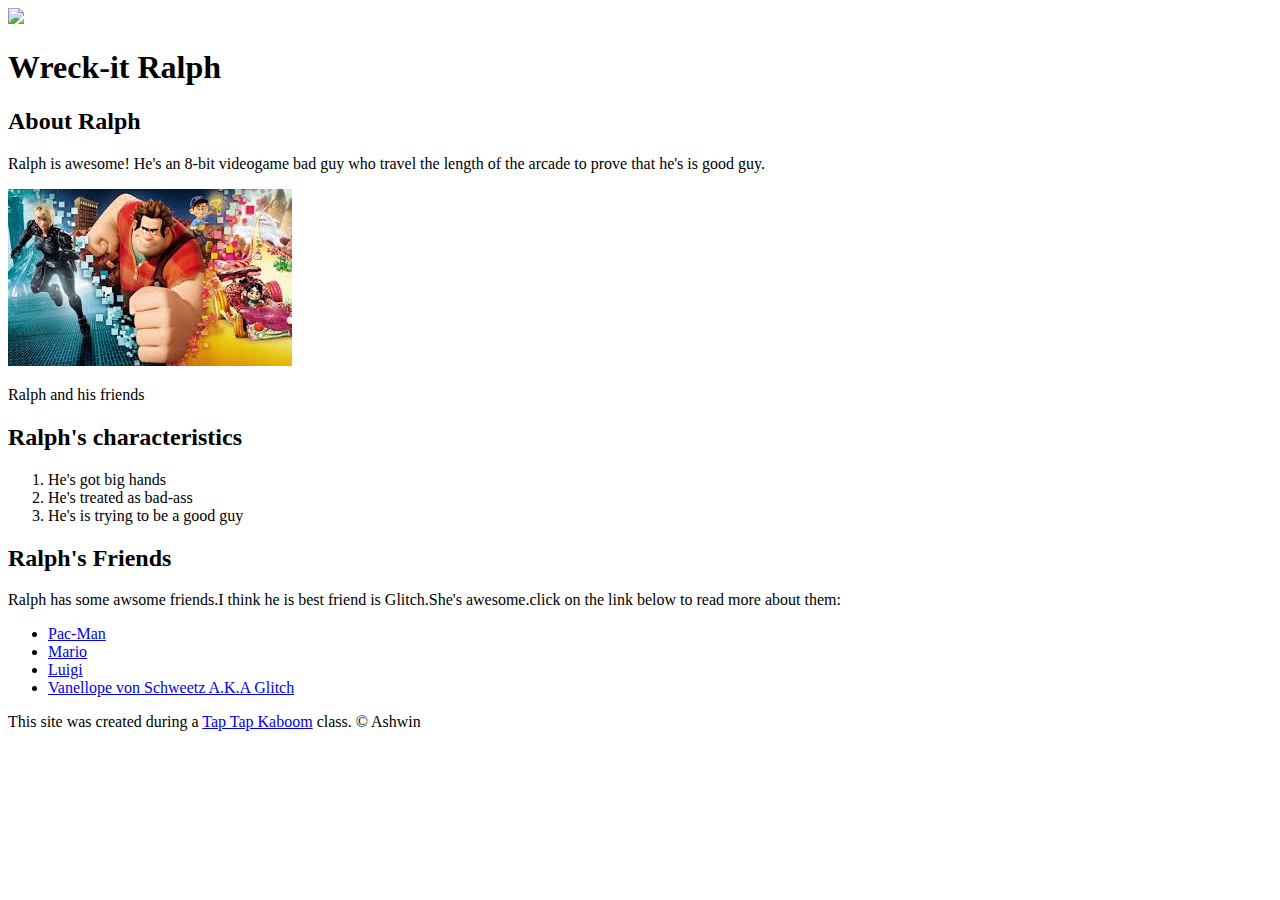
==== index.html @ b0c85661 "Added our character's  index.html file and a few images" ====
<!DOCTYPE html>
<html>
<head>
	<title>Wreck-it Ralph</title>
	<link rel="icon" href="images/Ralph-avatar.jpeg">
</head>
<body>
    <!-- header element -->
<header>
	<img src="images/Ralph-avatar.jpeg">
	<h1>Wreck-it Ralph</h1>
</header>

     <!-- main element-->
     <main>
     	<h2>About Ralph</h2>
     	<p>Ralph is awesome! He's an 8-bit videogame bad guy who travel the length of the arcade to prove that he's is good guy.</p>
     	<img src="images/ralph-big.jpg">
     	<p>Ralph and his friends</p>
     	
        <!--  characteristics -->
     	<h2>Ralph's characteristics</h2>
     	<ol>
     		<li>He's got big hands</li>
     		<li>He's treated as bad-ass</li>
     		<li>He's is trying to be a good guy</li>
     	</ol>
     	
        <!--Friends -->
     	<h2>Ralph's Friends</h2>
     	<p>Ralph has some awsome friends.I think he is best friend is Glitch.She's awesome.click on the link below to read more about them: </p>
     </main>
     <ul>
     	<li><a target="-blank" href="https://en.wikipedia.org/wiki/Pac-Man">Pac-Man</a></li>
     	<li><a target="-blank"href="https://en.wikipedia.org/wiki/Mario">Mario</a></li>
     	<li><a target="-blank"href="https://en.wikipedia.org/wiki/Luigi">Luigi</a></li>
     	<li><a target="-blank"href="https://disney.fandom.com/wiki/Vanellope_von_Schweetz">Vanellope von Schweetz A.K.A Glitch</a></li>
     	</ul>
   </main>

   <!-- Footer element -->
   <footer>
   	<p>This site was created during a <a target="blank" href="https://Taptapkaboom.com">Tap Tap Kaboom</a> class. &copy; Ashwin</p>
   </footer>
</body>
</html>
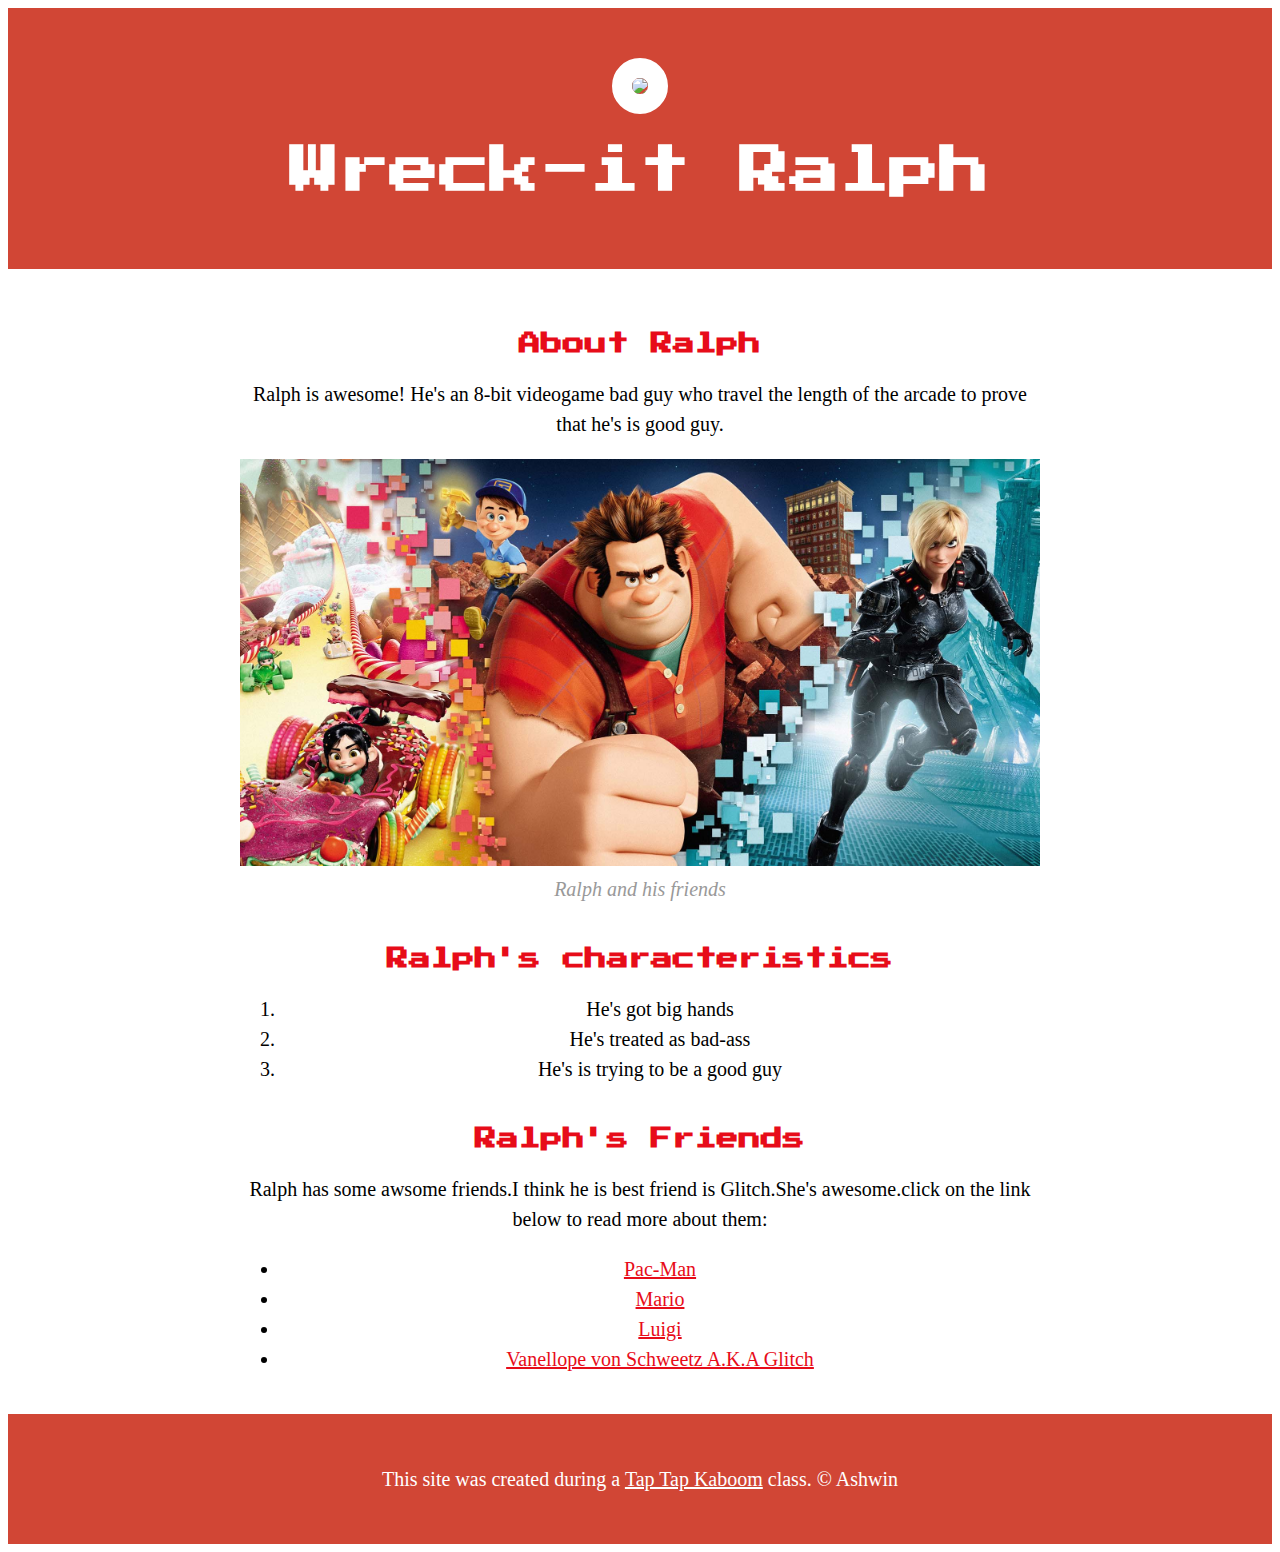
==== commit 9e8bfc28: "wrote the css for our character's website (and change some HTML)" ====
--- a/index.html
+++ b/index.html
@@ -3,6 +3,8 @@
 <head>
 	<title>Wreck-it Ralph</title>
 	<link rel="icon" href="images/Ralph-avatar.jpeg">
+	<link href='https://fonts.googleapis.com/css?family=Press Start 2P' rel='stylesheet'>
+	<link rel="stylesheet" type="text/css" href="css/hero.css">
 </head>
 <body>
     <!-- header element -->
@@ -16,7 +18,7 @@
      	<h2>About Ralph</h2>
      	<p>Ralph is awesome! He's an 8-bit videogame bad guy who travel the length of the arcade to prove that he's is good guy.</p>
      	<img src="images/ralph-big.jpg">
-     	<p>Ralph and his friends</p>
+     	<p class="caption">Ralph and his friends</p>
      	
         <!--  characteristics -->
      	<h2>Ralph's characteristics</h2>
@@ -29,7 +31,7 @@
         <!--Friends -->
      	<h2>Ralph's Friends</h2>
      	<p>Ralph has some awsome friends.I think he is best friend is Glitch.She's awesome.click on the link below to read more about them: </p>
-     </main>
+     
      <ul>
      	<li><a target="-blank" href="https://en.wikipedia.org/wiki/Pac-Man">Pac-Man</a></li>
      	<li><a target="-blank"href="https://en.wikipedia.org/wiki/Mario">Mario</a></li>
--- a/css/hero.css
+++ b/css/hero.css
@@ -0,0 +1,87 @@
+body{
+	margin: 0
+	font-family: 'helvetica', 'Arial', sans-serif;
+	font-size: 20px;
+	line-height: 30px;
+
+}
+
+header{
+	background-color: #d14635;
+	text-align: center;
+	padding-top: 50px;
+	padding-bottom: 50px;
+}
+
+h1, h2{
+	font-family: 'Press Start 2P';font-size: 22px;
+}
+
+header h1{
+	color: white;
+	font-size: 50px;
+}	
+
+header img{
+	border-radius: 170px;
+    width: 300px;
+    border: 20px solid white;
+}
+
+main{
+	max-width: 800px;
+	margin: 0 auto;
+	padding:  20px;
+	text-align: center;
+} 
+
+main img{
+	max-width: 100%;
+}
+
+h2{
+	font size: 30px;
+	color: #e70c19;
+	margin: 40px 0 10px;
+}
+
+a{
+    color: #e70c19;
+}
+a:hover{
+    color: white;
+	background-color: #483a94;
+}
+
+ footer{
+ 	background-color: #d14635;
+	text-align: center;
+	color:white;
+	padding: 50px;
+ }
+
+footer p{
+	margin: 0;
+}
+
+footer a{
+	color: white;
+}
+footer a:hover{
+	opacity: .5;
+	background-color: transparent;
+}
+
+p.caption{
+	color: #999999;
+	font-style: italic;
+	margin-top: 0;
+}
+
+
+
+
+
+
+
+
